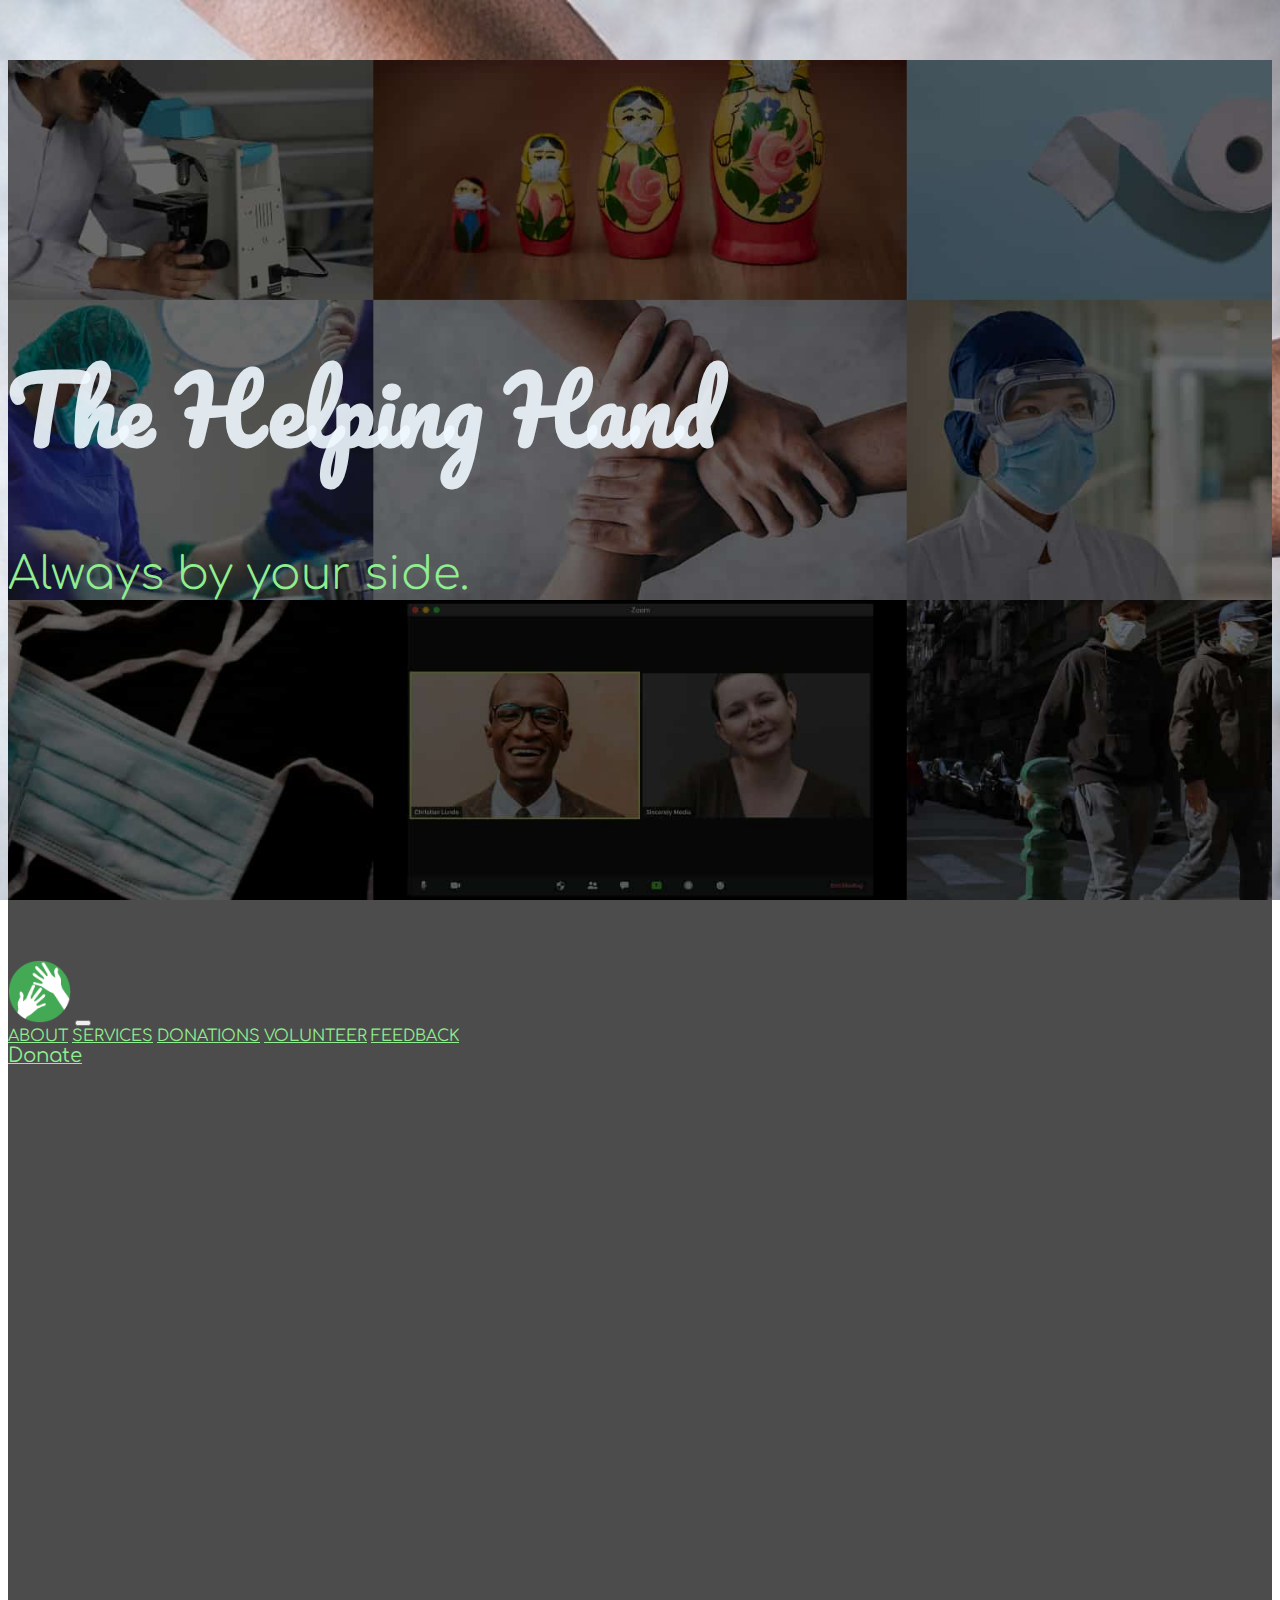
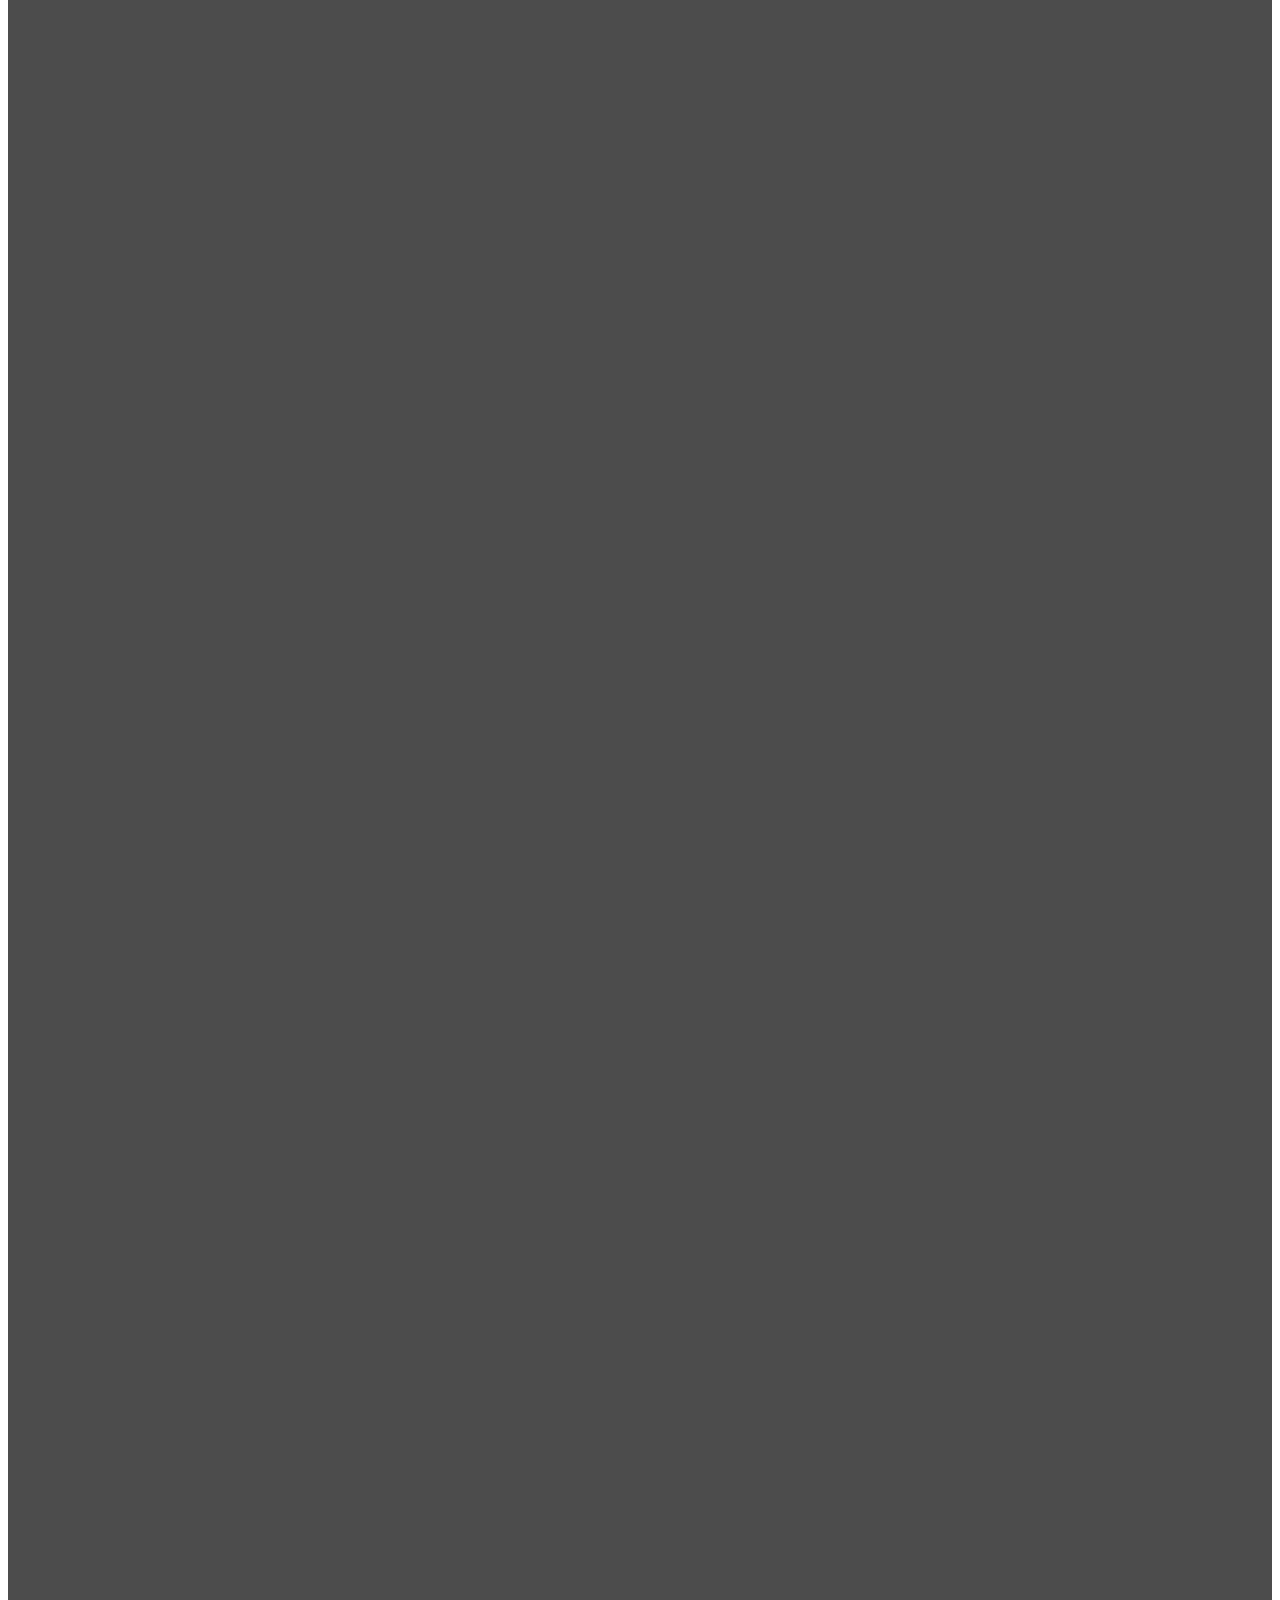
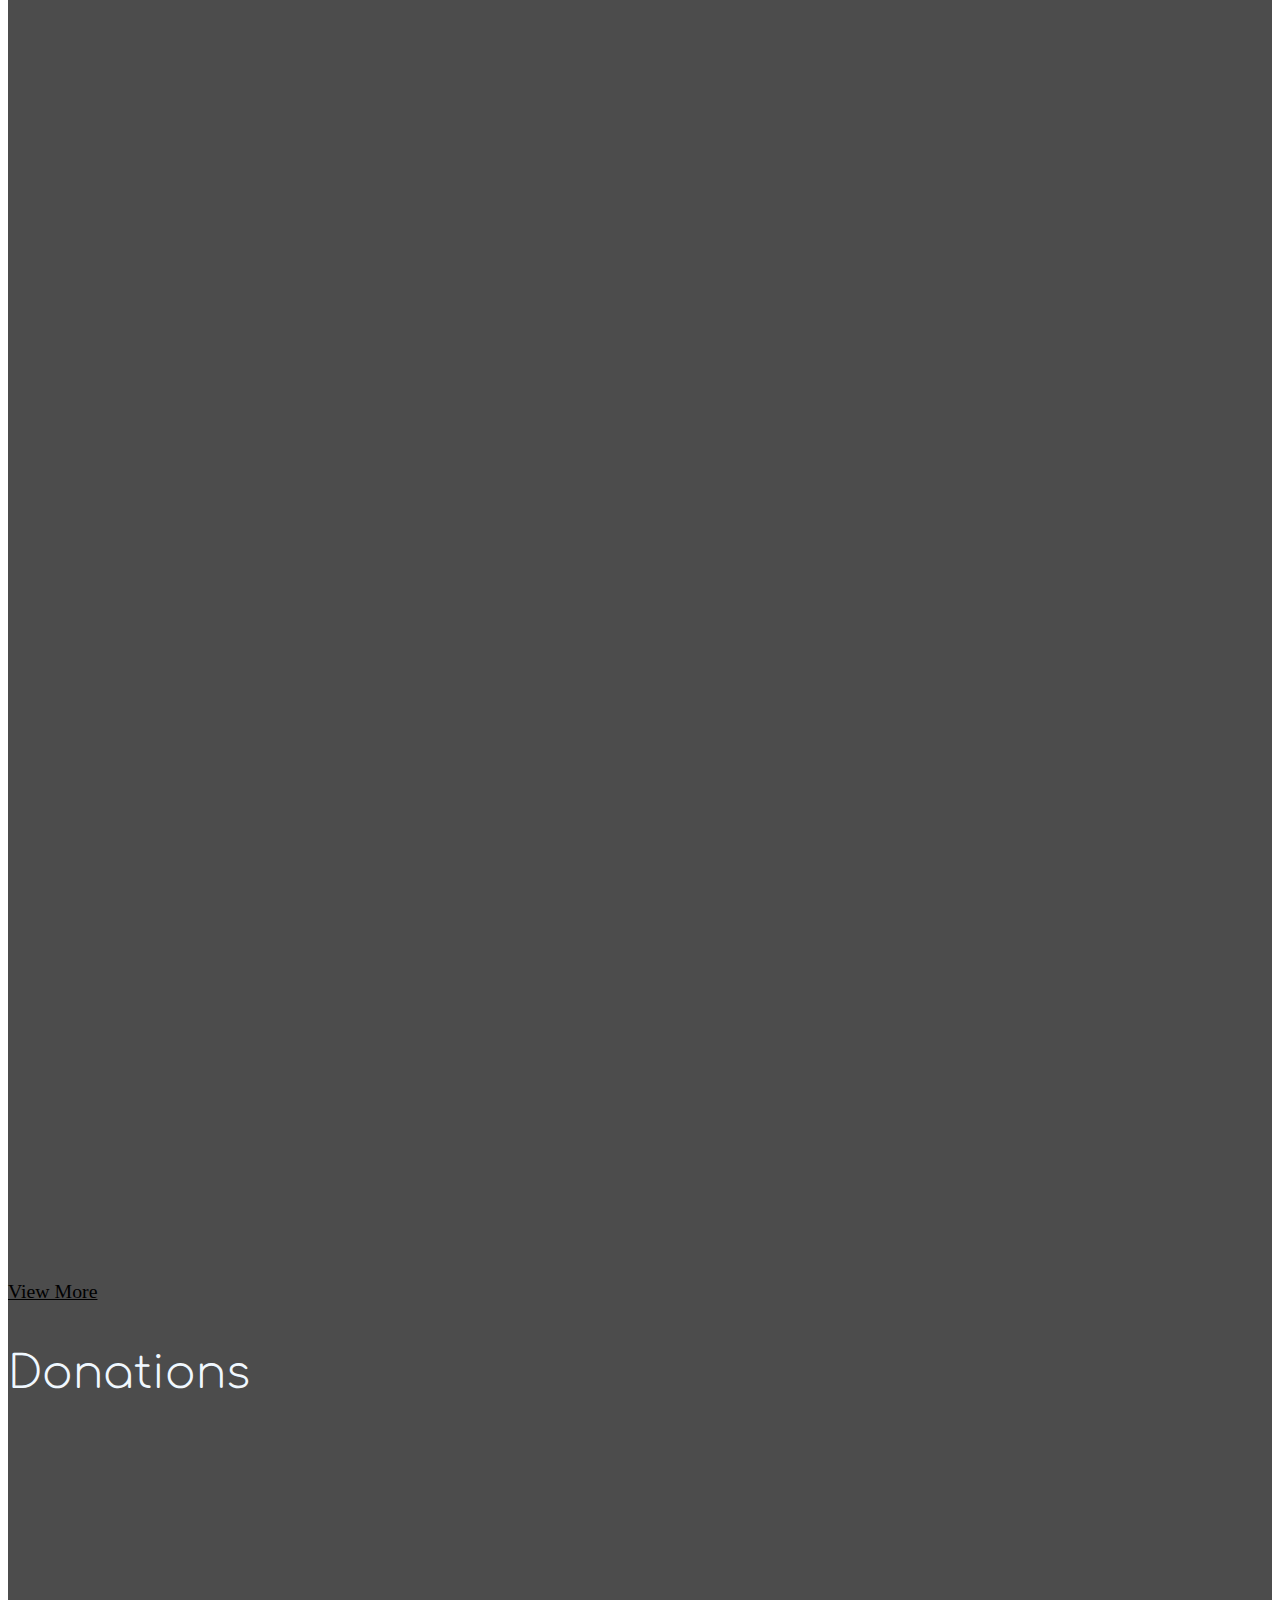
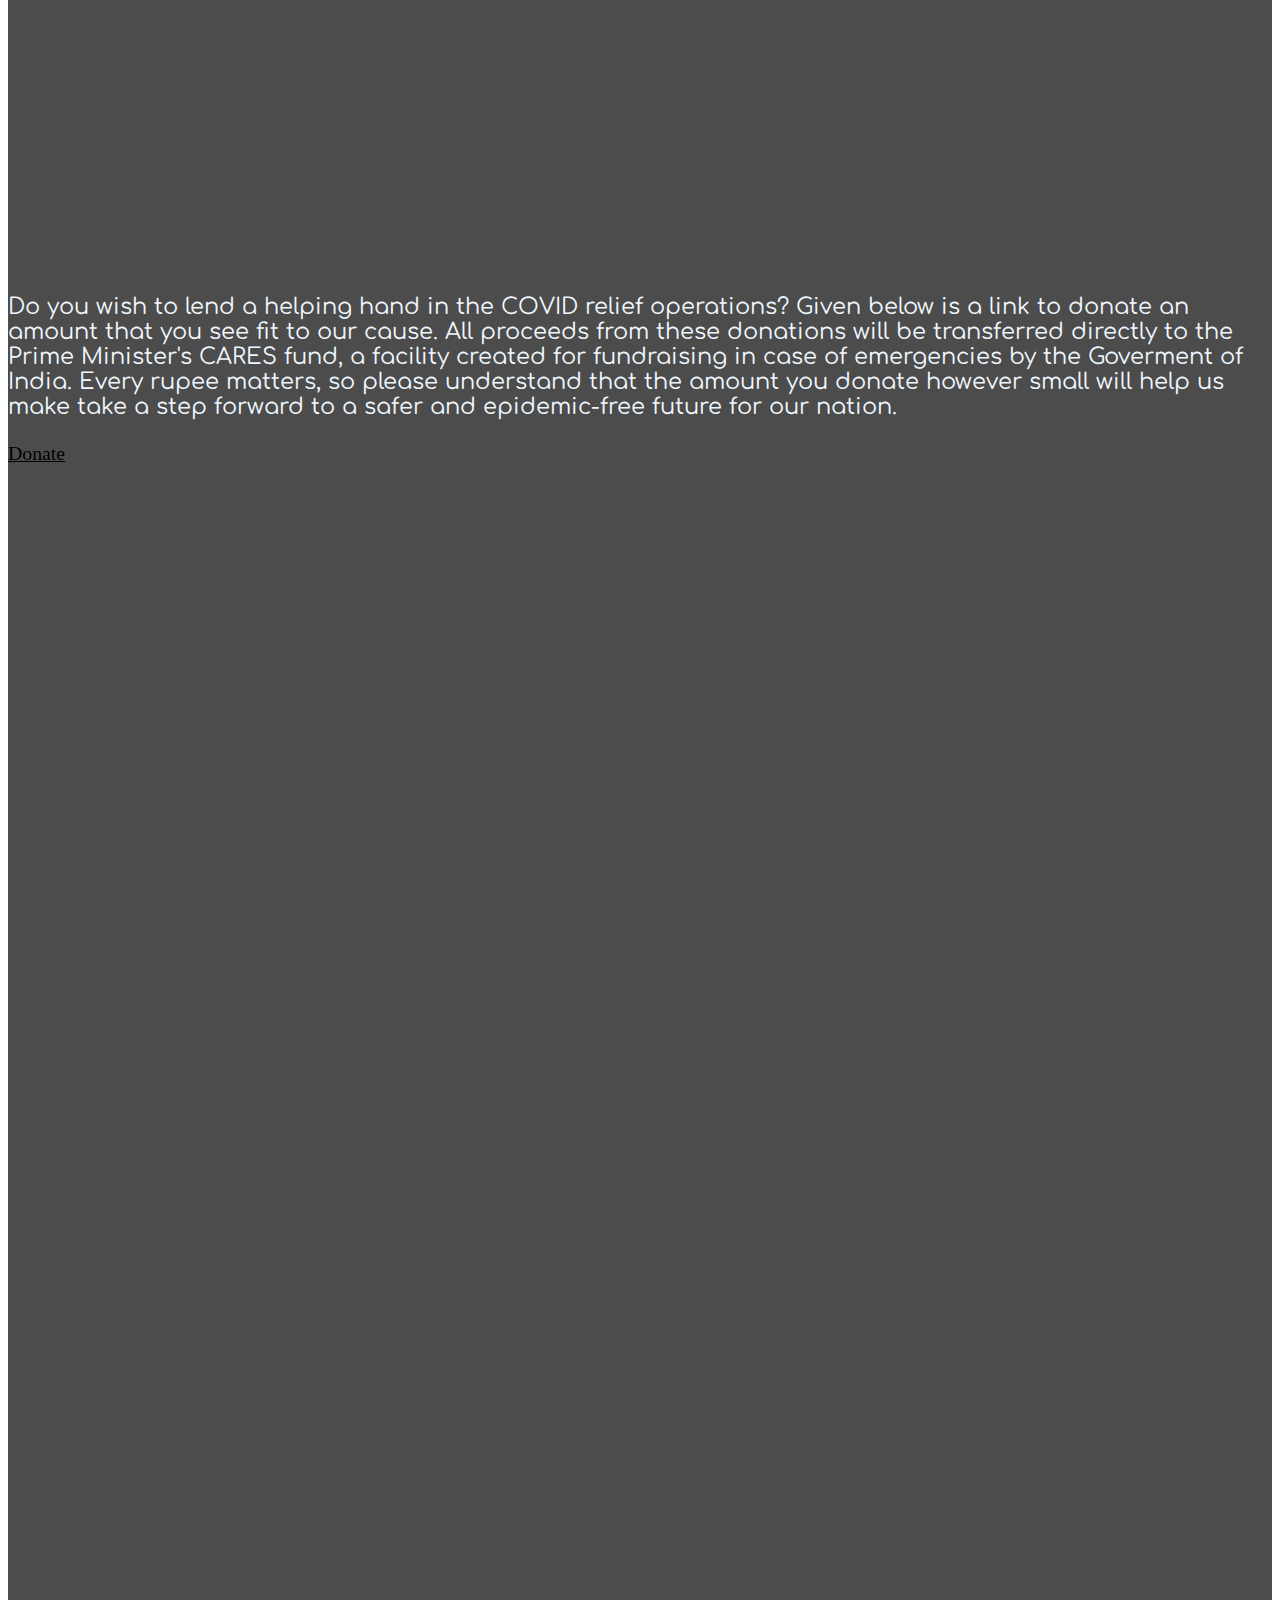
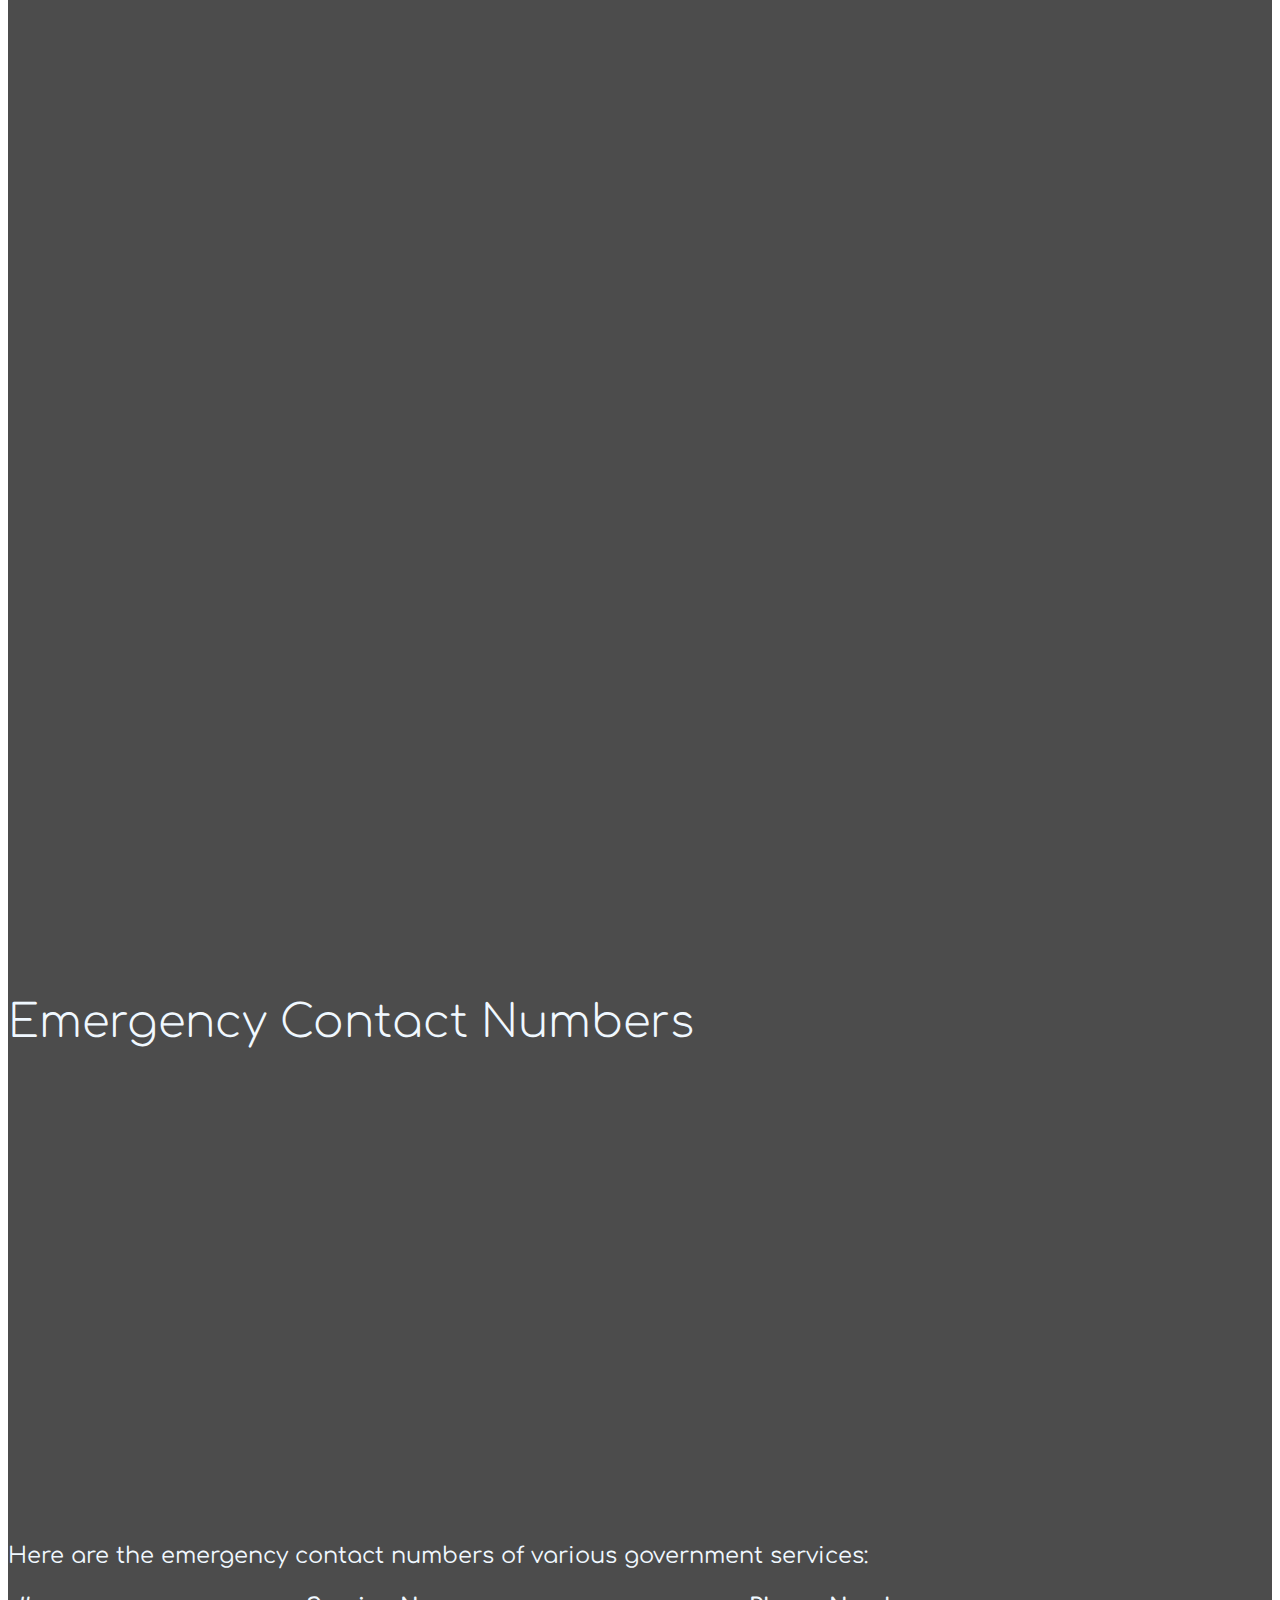
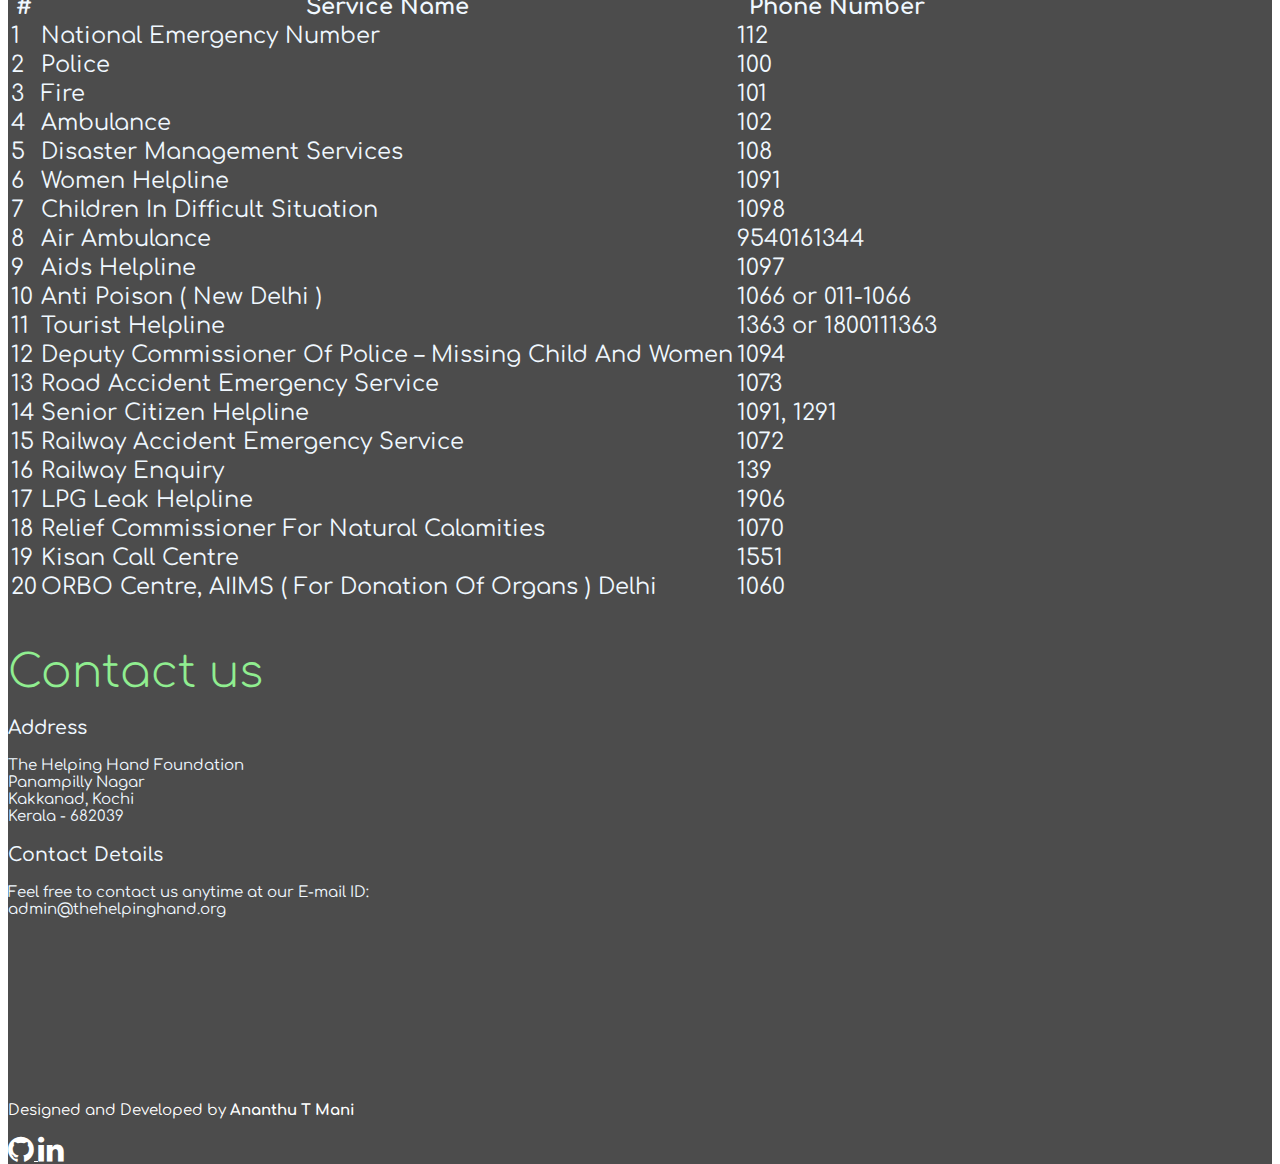
==== public/index.html @ ce5da6f9 "firebase hosting done" ====
<!-- Website created by Ananthu T Mani -->
<!-- Github ID: ananthutmani -->
<!-- All links are working -->
<!doctype html>
<html lang="en">

<head>
  <!-- Required meta tags -->
  <meta charset="utf-8">
  <meta name="viewport" content="width=device-width, initial-scale=1, shrink-to-fit=no">

  <!-- Bootstrap CSS -->
  <link rel="stylesheet" href="https://stackpath.bootstrapcdn.com/bootstrap/4.1.3/css/bootstrap.min.css"
    integrity="sha384-MCw98/SFnGE8fJT3GXwEOngsV7Zt27NXFoaoApmYm81iuXoPkFOJwJ8ERdknLPMO" crossorigin="anonymous">
  <link
    href="https://fonts.googleapis.com/css2?family=Comfortaa:wght@300;400&family=Courgette&family=Pacifico&display=swap"
    rel="stylesheet">
  <link rel="stylesheet" href="https://cdnjs.cloudflare.com/ajax/libs/animate.css/3.7.2/animate.min.css">
  <link rel="stylesheet" href="https://cdnjs.cloudflare.com/ajax/libs/font-awesome/4.7.0/css/font-awesome.min.css">
  <link rel="stylesheet" href="CSS/THH.css">
  <title>The Helping Hand</title>
</head>

<body>
  <section id="loader">
    <div>
      <img src="CSS/images/Preloader_3.gif" alt="X">
    </div>
  </section>
  <section id="header" class="mt-0">
    <div class="container mb-2">
      <div class="">
        <div class="row justify-content-around">
          <div class="col-12 col-md-10">
            <h1 class="text-center wow d-none" id="h11">
              The Helping Hand
            </h1>
          </div>
        </div>
        <div class="row justify-content-center mt-2">
          <div class="col-12">
            <h2 class="text-center wow d-none" id="h22">
              Always by your side.
            </h2>
          </div>
        </div>
      </div>
      <!-- box animate -->
      <div class="animation-area">
        <ul class="box-area">
          <li></li>
          <li></li>
          <li></li>
          <li></li>
          <li></li>
          <li></li>
        </ul>
      </div>
      <!-- end box animate -->
  </section>
  <section id="navbar" class="d-none">
    <nav class="navbar navbar-expand-lg py-0 fixed-top" id="navbr">
      <div class="container">
        <a class="navbar-brand" href="#header"><img src="CSS/images/logo.png" alt="THH" class="mr-3 mb-1 img-fluid"></a>
        <button class="navbar-toggler navbar-dark" type="button" data-toggle="collapse"
          data-target="#navbarNavAltMarkup" aria-controls="navbarNavAltMarkup" aria-expanded="false"
          aria-label="Toggle navigation">
          <span class="navbar-toggler-icon"></span>
        </button>
        <div class="collapse navbar-collapse" id="navbarNavAltMarkup">
          <div class="navbar-nav mr-auto">
            <a class="nav-item nav-link" href="#About">ABOUT</a>
            <a class="nav-item nav-link" href="#Services">SERVICES</a>
            <a class="nav-item nav-link" href="#Donations">DONATIONS</a>
            <a class="nav-item nav-link" href="#Volunteer">VOLUNTEER</a>
            <a class="nav-item nav-link" href="#fb">FEEDBACK</a>
          </div>
          <div class="navbar-nav">
            <a class="nav-item nav-link btn btn-outline-success mb-3 mb-md-1" href="https://www.pmcares.gov.in/en/"
              id="reglink">Donate</a>
          </div>
        </div>
      </div>
    </nav>
  </section>
  <section id="content">
    <section id="about_wrapper">
      <div class="container mt-5">
        <div class="row justify-content-center" id="About">
          <div class="col-12 col-md-10">
            <h3 class="mb-4 wow animated fadeInUp" data-wow-delay="700ms">
              About
            </h3>
            <div class="fimg" style="background-image: url(CSS/images/about.jpg);"></div>
            <p class="wow animated fadeInUp" data-wow-delay="800ms">
              The Helping Hand is a non profit organization that is being run in collaborration with the Government of
              India to provide you with all the assistance you need in this lockdown period. Our services extend all the
              way from helping you acquire daily neccessities to helping you put in requests for immedate transport or
              e-passes.
            </p>
            <p class="wow animated fadeInUp" data-wow-delay="900ms">
              Our organization consists from the people who have opted to stay on the frontlines in our fight against
              this
              virus, irrespective of caste, creed, colour and social status. We accept help with open hands from all
              corners of the world, so everyone is welcome to do their part in this struggle. Whether it's safety,
              assistance or a sense of duty you seek, we will always be here to offer you a helping hand.
            </p>
          </div>
        </div>
      </div>
    </section>
    <section id="service_wrapper">
      <div class="container mt-5">
        <div class="row justify-content-center" id="Services">
          <div class="col-12 col-md-10">
            <h3 class="mb-4 wow animated fadeInUp" data-wow-delay="500ms">
              Services
            </h3>
            <div class="fimg" style="background-image: url(CSS/images/services.jpg);"></div>
            <p class="wow animated fadeInUp" data-wow-delay="700ms">
              Our organization acts as a for you to interact with the various government services, NGO's, Online
              shopping
              platforms and Charitable trusts. Here is a list of the services we can connect you to:
            </p>
            <div class="px-0 px-lg-4">
              <div class="row justify-content-center">
                <div class="col-12 col-lg-4 my-3">
                  <div class="card bg-dark text-white wow animated fadeInUp" data-wow-delay="900ms">
                    <img class="card-img-top" src="CSS/images/drone.jpg" alt="Card image cap">
                    <div class="card-body">
                      <h5 class="card-title">Advanced No-Contact Delivery</h5>
                      <p class="card-text">Online shopping made safer with drone dropoffs from delivery vehicles. Done
                        in
                        collaboration with all engineering colleges of India that have developed drones as final year
                        projects, Amazon and Flipkart.</p>
                    </div>
                    <div class="card-footer row justify-content-center">
                      <a class="btn btn-success" href="Advanced No Contact Delivery.html">Visit the website</a>
                    </div>
                  </div>
                </div>
                <div class="col-12 col-lg-4 my-3">
                  <!-- Fact Verification -->
                  <div class="card bg-dark text-white wow animated fadeInUp" data-wow-delay="700ms">
                    <img class="card-img-top" src="CSS/images/Magnify (2).jpg" alt="Card image cap">
                    <div class="card-body">
                      <h5 class="card-title">Fact Verification</h5>
                      <p class="card-text">THH has established a partnership with Verify.net, an online fact
                        verification
                        service with which you can check whether the message you recieve via social media are true or
                        not.
                        The results will arrive as an email to the mail ID provided when posting the question.</p>
                    </div>
                    <div class="card-footer row justify-content-center">
                      <a class="btn btn-success" href="Verify.net.html">Visit the website</a>
                    </div>
                  </div>
                </div>
                <div class="col-12 col-lg-4 my-3">
                  <!-- General awareness -->
                  <div class="card bg-dark text-white wow animated fadeInUp" data-wow-delay="500ms">
                    <img class="card-img-top" src="CSS/images/Gen.jpg" alt="Card image cap">
                    <div class="card-body">
                      <h5 class="card-title">General Awareness</h5>
                      <p class="card-text">Get to know general information about what the corona virus is, how it
                        spreads,
                        what safety measures can be taken and statistics of the infection and recovery rates all over
                        India from the Ministry of Health and Family Welfare.</p>
                    </div>
                    <div class="card-footer row justify-content-center">
                      <a class="btn btn-success" href="https://www.mohfw.gov.in/">Visit the website</a>
                    </div>
                  </div>
                </div>
              </div>
            </div>
            <div class="row justify-content-center mt-1">
              <div class="col-10">
                <a class="btn btn-large btn-outline-success my-4" href="View more.html" id="wide">View More</a>
              </div>
            </div>
          </div>
        </div>
      </div>
      </div>
    </section>
    <section id="donations_wrapper">
      <div class="container mt-5">
        <div class="row justify-content-center" id="Donations">
          <div class="col-12 col-md-10">
            <h3 class="mb-4">
              Donations
            </h3>
            <div class="fimg" style="background-image: url(CSS/images/donate.jpg);"></div>
            <p class="">
              Do you wish to lend a helping hand in the COVID relief operations? Given below is a link to donate an
              amount
              that you see fit to our cause. All proceeds from these donations will be transferred directly to the Prime
              Minister's CARES fund, a facility created for fundraising in case of emergencies by the Goverment of
              India.
              Every rupee matters, so please understand that the amount you donate however small will help us make take
              a
              step forward to a safer and epidemic-free future for our nation.
            </p>
            <div class="mt-3">
              <div class="row justify-content-center">
                <div class="col-10">
                  <a class="btn btn-large btn-outline-success mb-3" href="https://www.pmcares.gov.in/en/"
                    id="wide">Donate</a>
                </div>
              </div>
            </div>
          </div>
        </div>
      </div>

    </section>
    <section id="volunteering_wrapper">
      <div class="container mt-5 " id="Volunteer">
        <div class="row justify-content-center">
          <div class="col-12 col-md-10">
            <h3 class="mb-4 wow animated fadeInUp" data-wow-delay="500ms">
              Volunteering
            </h3>
            <div class="fimg" style="background-image: url(CSS/images/volunteer.jpg);"></div>
            <p class="wow animated fadeInUp" data-wow-delay="700ms">Do you wish to fight COVID-19 on the front lines?
              Submit an application in the link below! Being on the fronlines doesn't neccesarily mean being in danger
              of
              infection. While there are opportunites within our organization to do face to face volunteering in
              severely
              affected areas, there are also various fields such as data entry, documentation etc. that do not require
              you
              to leave the comfort and safety of your home. We percieve volunteering to be a choice as much as it is a
              duty. Be it in the field or within the keystrokes of your computer, we always welcome a helping hand.</p>
            <div class="row justify-content-center mt-3 wow animated fadeInUp" data-wow-delay="800ms">
              <div class="col-10">
                <a class="btn btn-large btn-outline-success my-4" href="https://forms.gle/5APnMuGQyF7NiXF1A"
                  id="wide">Apply Here</a>
              </div>
            </div>
          </div>
        </div>
      </div>
    </section>
    <section id="feedback_wrapper">
      <div class="row justify-content-center mt-4">
        <h3 class="my-4 wow animated fadeInUp col-12 text-center" data-wow-delay="500ms" id="fb">
          Feedback Form
        </h3>
        <div class="container">
          <div class="row justify-content-center">
            <div class="col-12 col-md-10">
              <div class="fimg" style="background-image: url(CSS/images/feedback.jpg);"></div>
            </div>
          </div>
        </div>
      </div>
      <div class="row justify-content-center wow animated fadeInUp" data-wow-delay="800ms">
        <iframe
          src="https://docs.google.com/forms/d/e/1FAIpQLSdmEsZXV1V1_BmYL4fg2AN8z-AFHiSQ40w0ZMbHliz94cXxNw/viewform?embedded=true"
          width="640" height="706" frameborder="0" marginheight="0" marginwidth="0">Loading…</iframe>
      </div>
    </section>
    <section id="Emergency">
      <div class="container pt-5">
        <div class="row justify-content-center">
          <div class="col-12 col-md-10">
            <h3 class="mb-4">
              Emergency Contact Numbers
            </h3>
            <div class="fimg" style="background-image: url(CSS/images/emergency.jpg);"></div>
            <p>
              Here are the emergency contact numbers of various government services:
            </p>
          </div>
        </div>
      </div>
      <div class="row justify-content-center">
        <div class="col-12 col-md-10 col-lg-9">
          <table class="table table-striped table-dark mt-4" id="list">
            <thead>
              <tr>
                <th scope="col">
                  #
                </th>
                <th scope="col">
                  Service Name
                </th>
                <th scope="col">
                  Phone Number
                </th>
              </tr>
            </thead>
            <tbody>
              <tr>
                <td scope="row">
                  </th>
                <td>National Emergency Number</td>
                <td>112</td>
              </tr>
              <tr>
                <td scope="row">
                  </th>
                <td>Police</td>
                <td>100</td>
              </tr>
              <tr>
                <td scope="row">
                  </th>
                <td>Fire</td>
                <td>101</td>
              </tr>
              <tr>
                <td scope="row">
                  </th>
                <td>Ambulance</td>
                <td>102</td>
              </tr>
              <tr>
                <td scope="row">
                  </th>
                <td>Disaster Management Services</td>
                <td>108</td>
              </tr>
              <tr>
                <td scope="row">
                  </th>
                <td>Women Helpline</td>
                <td>1091</td>
              </tr>
              <tr>
                <td scope="row">
                  </th>
                <td>Children In Difficult Situation</td>
                <td>1098</td>
              </tr>
              <tr>
                <td scope="row">
                  </th>
                <td>Air Ambulance</td>
                <td>9540161344</td>
              </tr>
              <tr>
                <td scope="row">
                  </th>
                <td>Aids Helpline</td>
                <td>1097</td>
              </tr>
              <tr>
                <td scope="row">
                  </th>
                <td>Anti Poison ( New Delhi )</td>
                <td>1066 or 011-1066</td>
              </tr>
              <tr>
                <td scope="row">
                  </th>
                <td>Tourist Helpline</td>
                <td>1363 or 1800111363</td>
              </tr>
              <tr>
                <td scope="row">
                  </th>
                <td>Deputy Commissioner Of Police – Missing Child And Women</td>
                <td>1094</td>
              </tr>
              <tr>
                <td scope="row">
                  </th>
                <td>Road Accident Emergency Service</td>
                <td>1073</td>
              </tr>

              <tr>
                <td scope="row">
                  </th>
                <td>Senior Citizen Helpline</td>
                <td>1091, 1291</td>
              </tr>
              <tr>
                <td scope="row">
                  </th>
                <td>Railway Accident Emergency Service</td>
                <td>1072</td>
              </tr>
              <tr>
                <td scope="row">
                  </th>
                <td>Railway Enquiry</td>
                <td>139</td>
              </tr>
              <tr>
                <td scope="row">
                  </th>
                <td>LPG Leak Helpline</td>
                <td>1906</td>
              </tr>
              <tr>
                <td scope="row">
                  </th>
                <td>Relief Commissioner For Natural Calamities</td>
                <td>1070</td>
              </tr>
              <td scope="row">
                </th>
              <td>Kisan Call Centre</td>
              <td>1551</td>
              </tr>
              <tr>
                <td scope="row">
                  </th>
                <td>ORBO Centre, AIIMS ( For Donation Of Organs ) Delhi</td>
                <td>1060</td>
              </tr>
            </tbody>
          </table>
        </div>
      </div>
    </section>
    <section id="ending" class="mt-5 pb-4 bg-dark text-white">
      <section id="contact" class="pt-3 pt-lg-5 container">
        <div class="row justify-content-center">
          <div class="col-12 col-lg-6">
            <div class="pl-3 pl-lg-2">
              <h2 class="animated fadeIn pt-2" data-wow-delay="300ms">Contact us</h2>
            </div>
            <div class="mt-3 mt-lg-4 animated fadeIn pl-3 pl-lg-2" data-wow-delay="500ms">
              <h3>Address</h3>
              <p>The Helping Hand Foundation<br>
                Panampilly Nagar<br>
                Kakkanad, Kochi <br>
                Kerala - 682039</p>
            </div>

            <div class="mt-3 mt-lg-4 animated fadeIn pl-3 pl-lg-2" data-wow-delay="500ms">
              <h3>Contact Details</h3>
              <p>
                Feel free to contact us anytime at our E-mail ID:
                <br> admin@thehelpinghand.org
              </p>
            </div>
          </div>
          <div class="col-12 col-lg-6 mt-4 mt-lg-1">
            <div class="row justify-content-center mapxx">
              <iframe
                src="https://www.google.com/maps/embed?pb=!1m14!1m8!1m3!1d15717.132266812512!2d76.3580909!3d9.9934604!3m2!1i1024!2i768!4f13.1!3m3!1m2!1s0x0%3A0xc81786bb40617774!2sRajagiri%20School%20of%20Engineering%20%26%20Technology!5e0!3m2!1sen!2sin!4v1593065372478!5m2!1sen!2sin"
                frameborder="0" style="border:0;" allowfullscreen="" aria-hidden="false" tabindex="0"></iframe>
            </div>
          </div>
        </div>
      </section>
      <section id="credits">
        <div class="row justify-content-center pt-5 mt-3">
          <div class="col-12 text-center">
            <p class="mb-2">
              Designed and Developed by <strong>Ananthu T Mani</strong>
            </p>
            <p class="icons" id="bottomline">
              <a href="https://github.com/ananthutmani">
                <i class="pr-2 fa fa-github"></i>
              </a>
              <a href="https://www.linkedin.com/in/ananthu-t-mani">
                <i class="pl-2 fa fa-linkedin"></i>
              </a>
            </p>
          </div>
        </div>
      </section>
    </section>
  </section>



  <script src="https://code.jquery.com/jquery-3.3.1.slim.min.js"
    integrity="sha384-q8i/X+965DzO0rT7abK41JStQIAqVgRVzpbzo5smXKp4YfRvH+8abtTE1Pi6jizo" crossorigin="anonymous">
    </script>
  <script src="https://cdnjs.cloudflare.com/ajax/libs/popper.js/1.14.3/umd/popper.min.js"
    integrity="sha384-ZMP7rVo3mIykV+2+9J3UJ46jBk0WLaUAdn689aCwoqbBJiSnjAK/l8WvCWPIPm49" crossorigin="anonymous">
    </script>
  <script src="https://stackpath.bootstrapcdn.com/bootstrap/4.1.3/js/bootstrap.min.js"
    integrity="sha384-ChfqqxuZUCnJSK3+MXmPNIyE6ZbWh2IMqE241rYiqJxyMiZ6OW/JmZQ5stwEULTy" crossorigin="anonymous">
    </script>
  <script src="https://cdnjs.cloudflare.com/ajax/libs/wow/1.1.2/wow.min.js"></script>
  <!-- The core Firebase JS SDK is always required and must be listed first -->
  <script src="/__/firebase/7.20.0/firebase-app.js"></script>
  <!-- TODO: Add SDKs for Firebase products that you want to use
     https://firebase.google.com/docs/web/setup#available-libraries -->
  <script src="/__/firebase/7.20.0/firebase-analytics.js"></script>
  <!-- Initialize Firebase -->
  <script src="/__/firebase/init.js"></script>
  <script src="Javascript/Helping.js"></script>
</body>

</html>
---- public/CSS/THH.css ----
html{
    scroll-behavior: smooth;
    height: 100vh;
    width: 100%;
    background-image: url(images/three.jpg);
    background-attachment: fixed;
    background-size: cover;
    background-position: center;
  }
body{
    
    background: rgba(0, 0, 0, 0.7);
    counter-reset: Serial;
}

.row {
  margin-left: 0;
  margin-right: 0;
}

#loader{
  height: 100%;
  width: 100%;
  background-color: white;
  position: fixed;
  top: 50%;
  left: 50%;
  transform: translate(-50%,-50%);
  z-index: 999;
}
#loader img{
  position: absolute;
  top: 50%;
  left: 50%;
  transform: translate(-50%,-50%);
}

tr td:first-child:before
{
  counter-increment: Serial;
  content: counter(Serial); 
}
nav a{
    color: lightgreen;
    font-family: Comfortaa;
}

a{
  color: inherit;
  font-size: inherit;
}

.btn{
font-size: 2.2vh;
}

a:hover{
    color: aliceblue;
}

.navbar-brand img{
    height: 7vh;
}
.navbar.scrolled {
    background:rgba( 0, 0, 0, 0.4);
    transition: background 500ms;
}

.fimg{
  height: 45vh;
  width: 100%;
  background-attachment: fixed;
  background-size: cover;
  background-position: center;
  margin-bottom: 5vh;
}

#header{
    
    height: 100vh;
    width: 100%;
    background-image: url(images/Coverblack.jpg);
    background-attachment: fixed;
    background-size: cover;
    background-position: center;
}

h1{
    padding-top: 30vh;
    /* color: lightgreen; */
    color: rgba(240, 248, 255, 0.9);
    font-family: Pacifico;
    font-size: 10vh;
}
h2{
    /* color: rgba(240, 248, 255, 0.8); */
    color: lightgreen;
    font-family: Comfortaa;
    font-size: 5vh;
    font-weight: 100;
    margin-bottom: 20vh;
    margin-top: 5vh;
}
h3{
    font-family: Comfortaa;
    font-weight: 300;
    color: aliceblue;
    font-size: 5vh;
}
p{
    font-family: Comfortaa;
    font-size: 2.5vh;
    color: aliceblue;
}
.card{
  height: 100%;
}
.card-text{
  font-size: 2vh;
}

#wide{
  width: 100%;
}

#reg{
  font-family: Comfortaa;
  font-size: 2.5vh;
}

/*start box animation */
  
.animation-area{
    width: 100%;
    height: 100vh;
  }

  .box-area{
    position: absolute;
    top: 0;
    left: 0;
    width: 100%;
    height: 100%;
    overflow: hidden;
  }

  .box-area li{

    position: absolute;
    display: block;
    list-style: none;
    width: 25px;
    height: 25px;
    /* background: white; */
    background: rgba(255, 255, 255, 0.4);
    animation: animate 20s linear infinite;
    bottom: -150px;
  }
  .box-area li:nth-child(1){
    left: 86%;
    width: 80px;
    height: 80px;
    animation-delay: 0s;
  }
  .box-area li:nth-child(2){
    left: 12%;
    width: 30px;
    height: 30px;
    animation-delay: 1.5s;
    animation-duration: 10s;
  }
  .box-area li:nth-child(3){
    left: 70%;
    width: 100px;
    height: 100px;
    animation-delay: 5.5s;
 
  }
  .box-area li:nth-child(4){
    left: 42%;
    width: 150px;
    height: 150px;
    animation-delay: 0s;
    animation-duration: 15s;
  }
  .box-area li:nth-child(5){
    left: 65%;
    width: 40px;
    height: 40px;
    animation-delay: 0s;
  }
  .box-area li:nth-child(6){
    left: 15%;
    width: 110px;
    height: 110px;
    animation-delay: 3.5s;
    animation-duration: 10s;
  }

  @keyframes animate{
    0%{
        transform: translateY(0) rotate(0deg);
        opacity: 1;
    }
    100%{
        transform: translateY(-800px) rotate(360deg);
        opacity: 0;
    }
  }
#list{
    font-family: Comfortaa;
    font-size: 2.5vh;
    color: aliceblue;
    
}
#ending h1{
  color: white;
  font-weight: 500;
}
#ending h2{
  margin-bottom: 15px;
}
#ending h3{
  font-size: 19px;
  font-weight: 500;
}
#ending p{
  font-size: 15px;
  font-weight: 400;
}
#credits p{
  font-size: 15px;
  color: white; 
}
#credits i{
   font-size: 30px;
}
#credits p a{
    color: white;
    font-weight: 600;
} 
.mapxx{
      height: 100%;
      width: 100%;
}
.mapxx iframe{
      height: 100%;
      width: 100%;
}

@media screen and (max-width: 1000px) {
  .mapxx iframe{
      height: 300px;
  }
  #credits p{
      font-size: 12px;
  }
  #credits i{
      font-size: 23px;
   }

}
@media screen and (max-width: 800px) {
.mapxx iframe{
      margin-left: 20px;
      height: 250px;
  }    
#credits p{
      font-size: 10px;
  }    
  #credits i{
      font-size: 20px;
  }
  
}
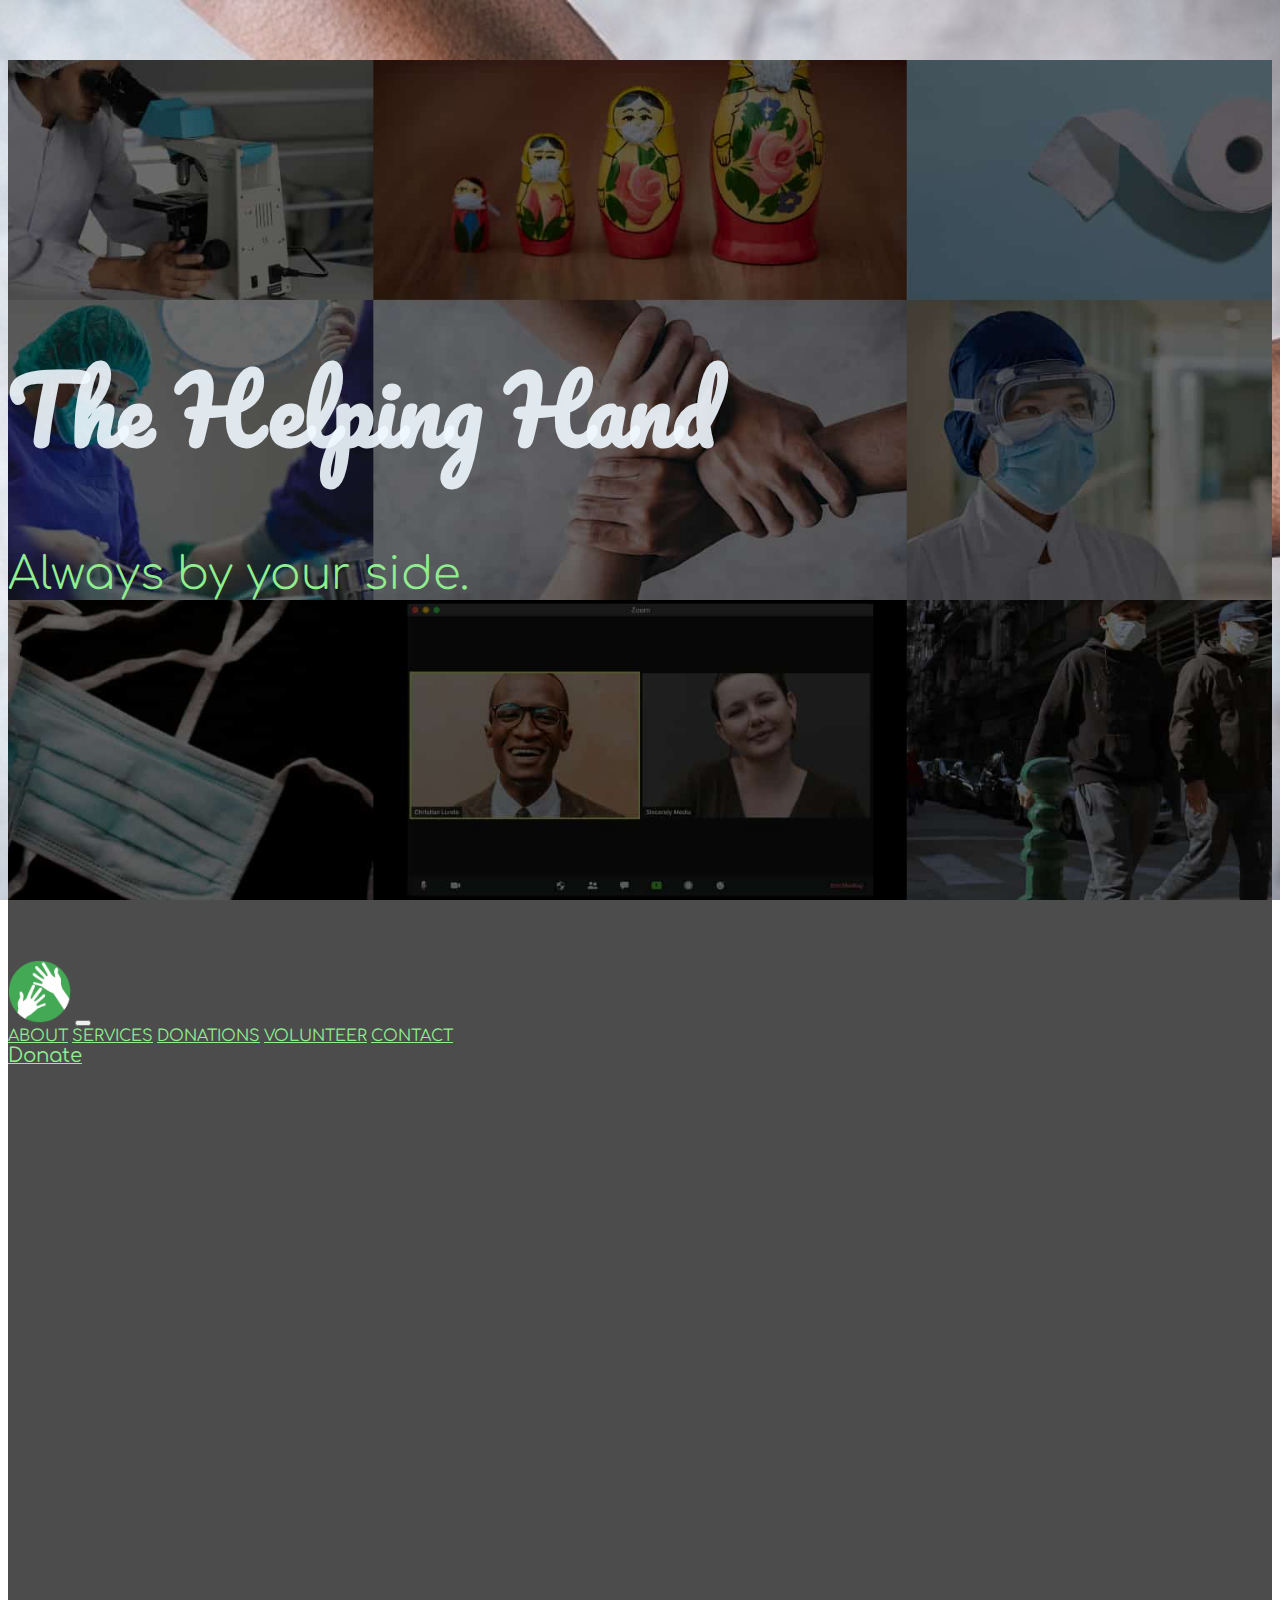
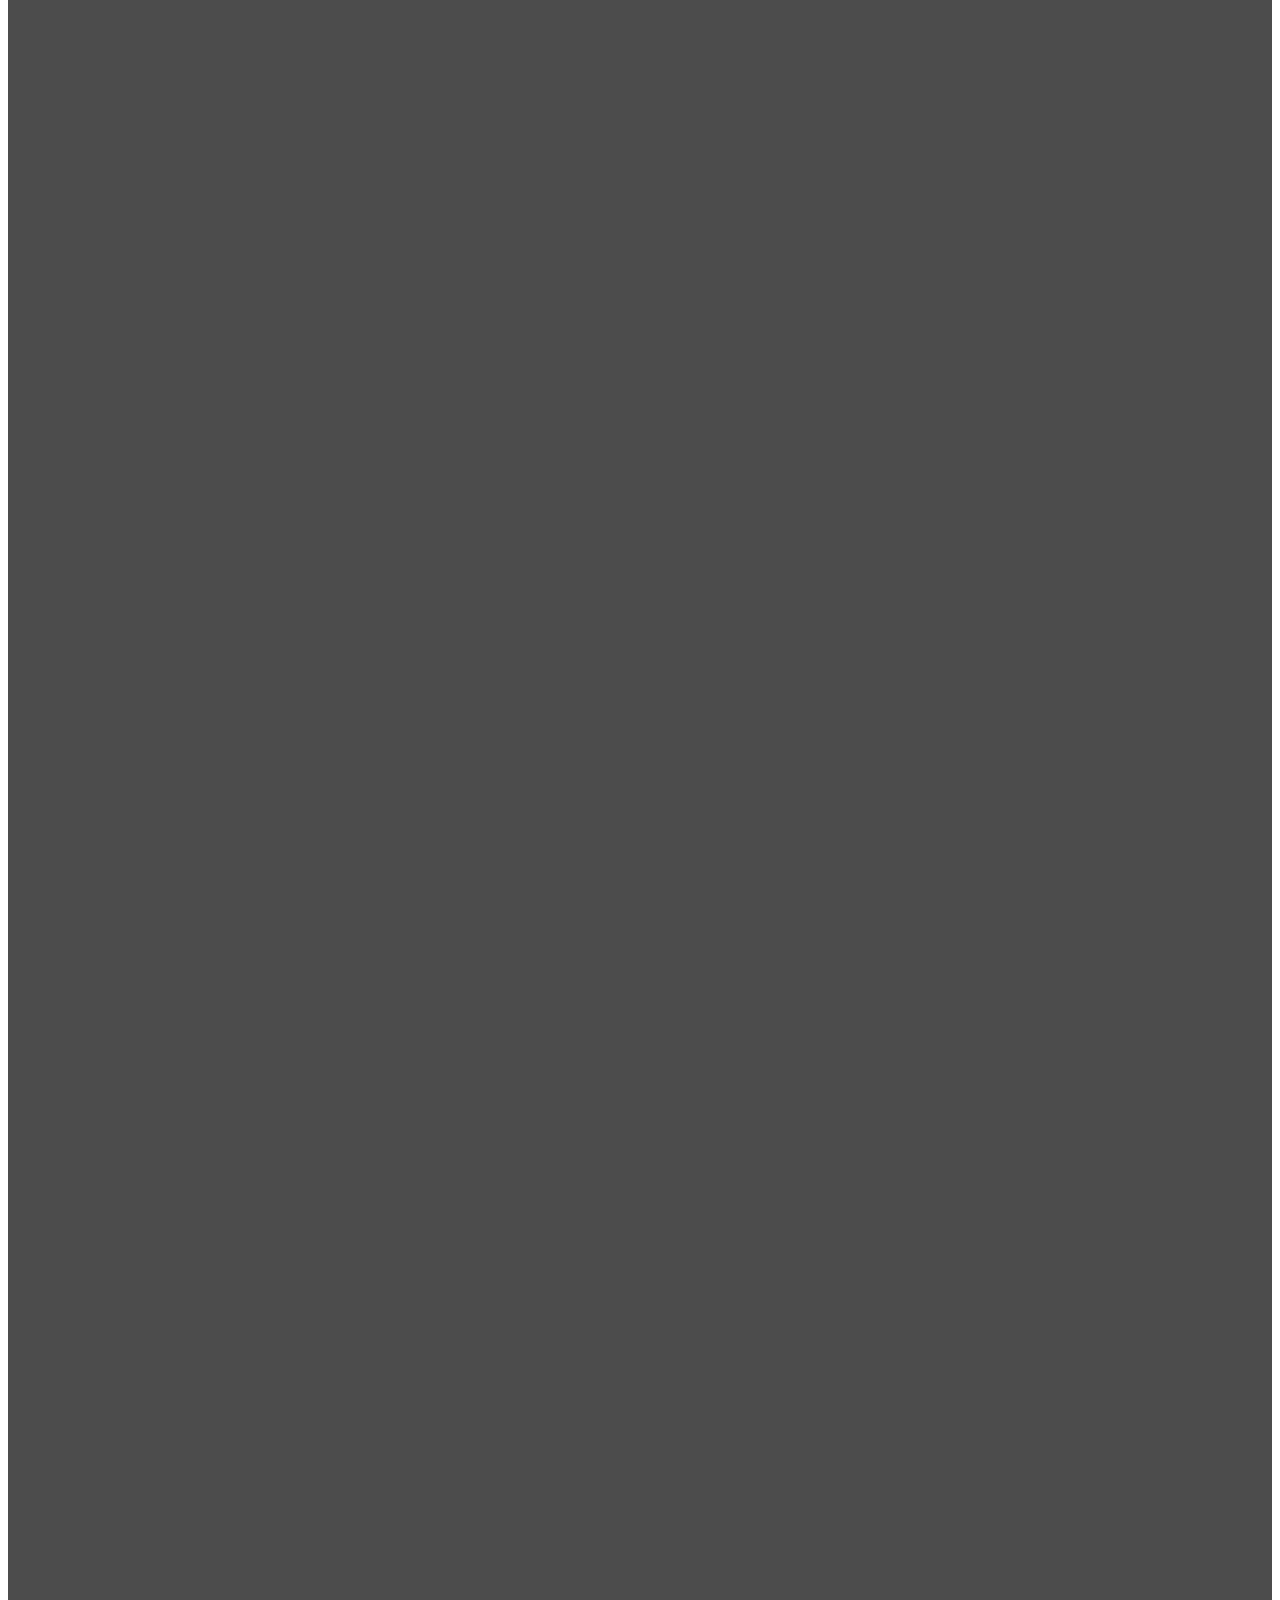
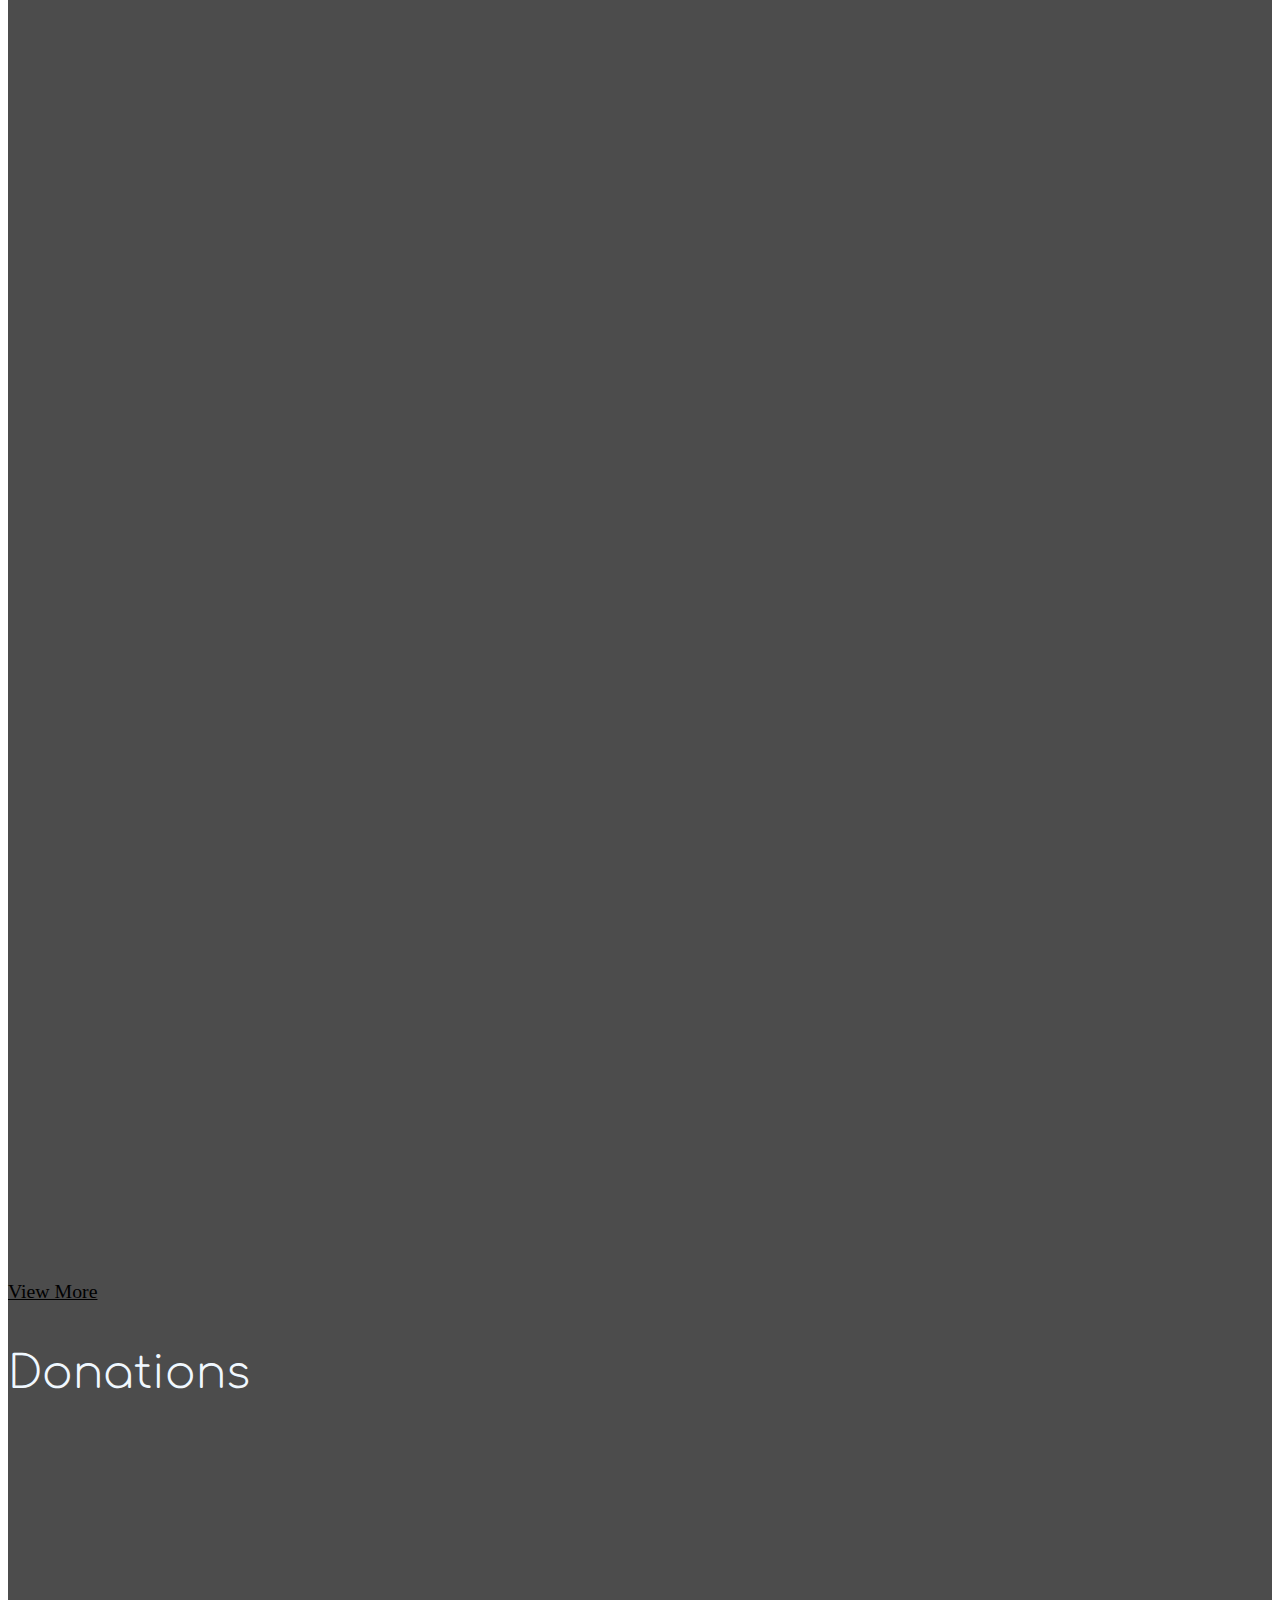
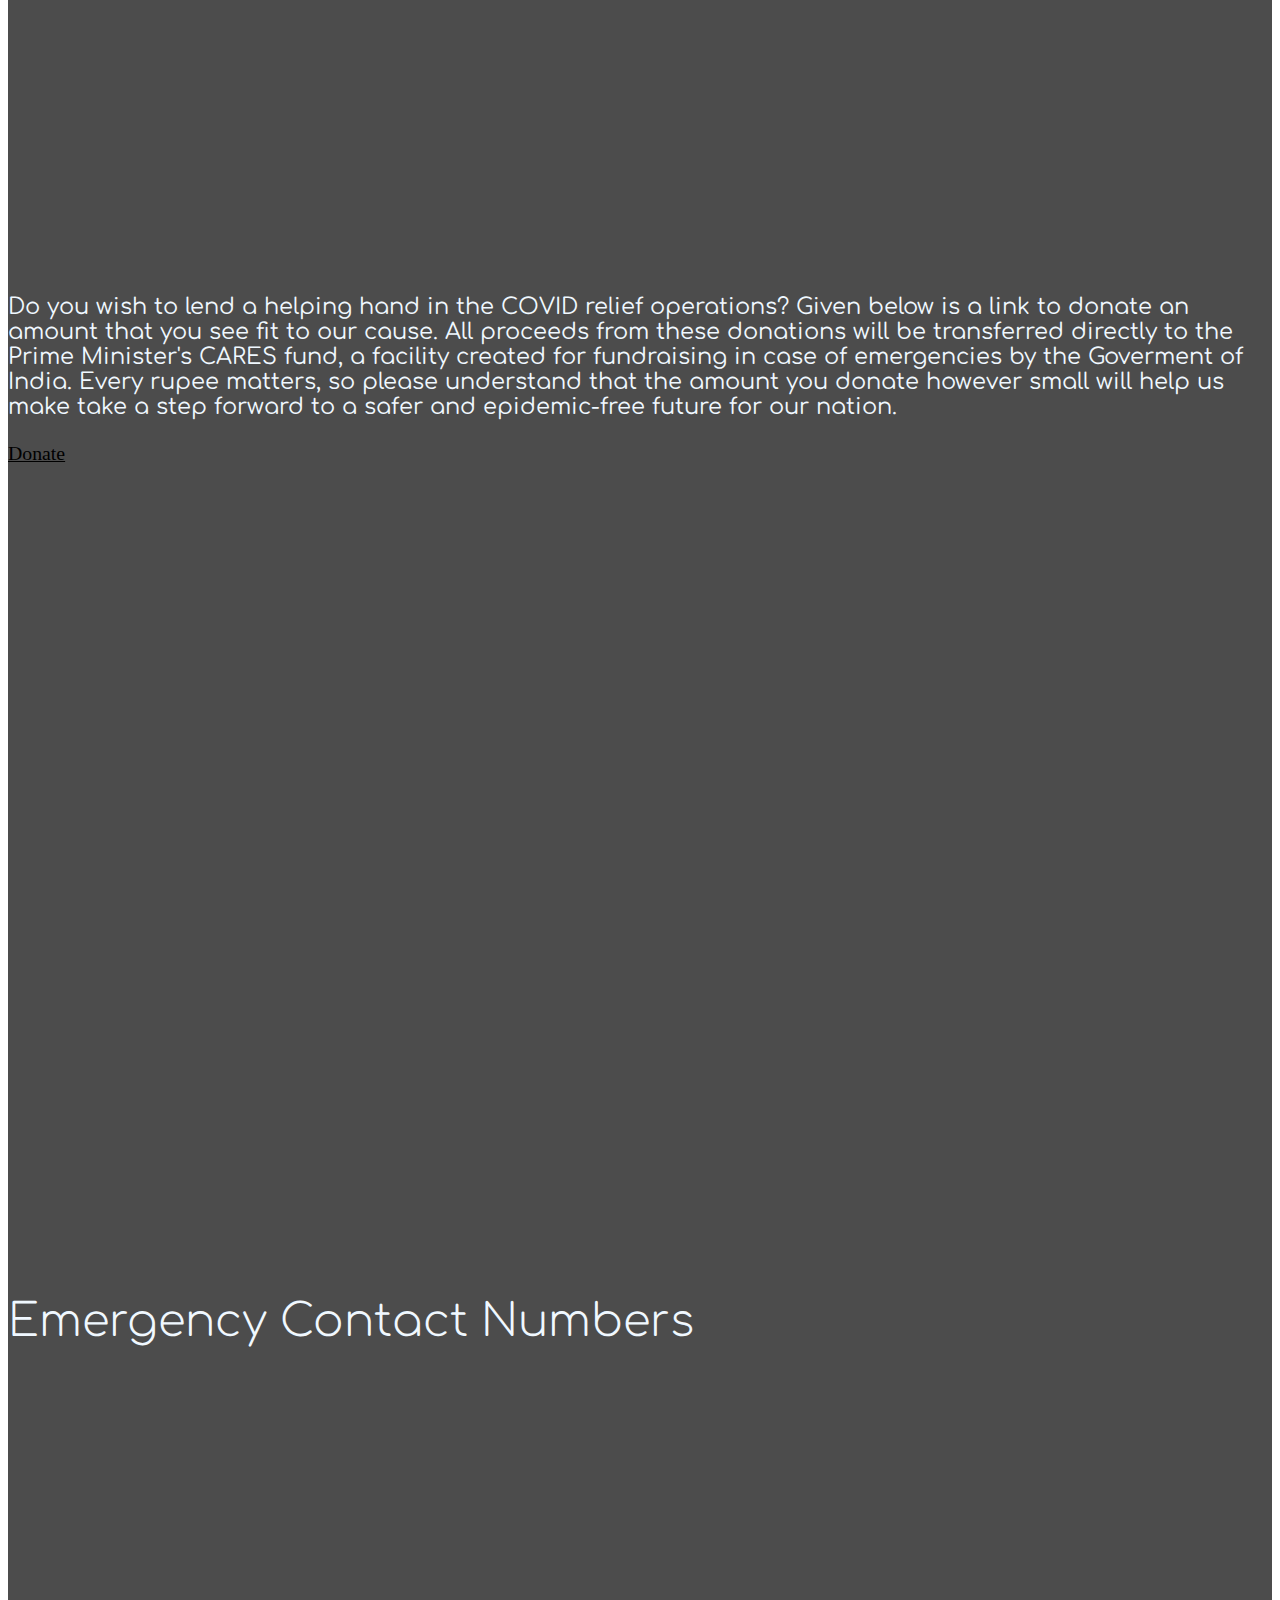
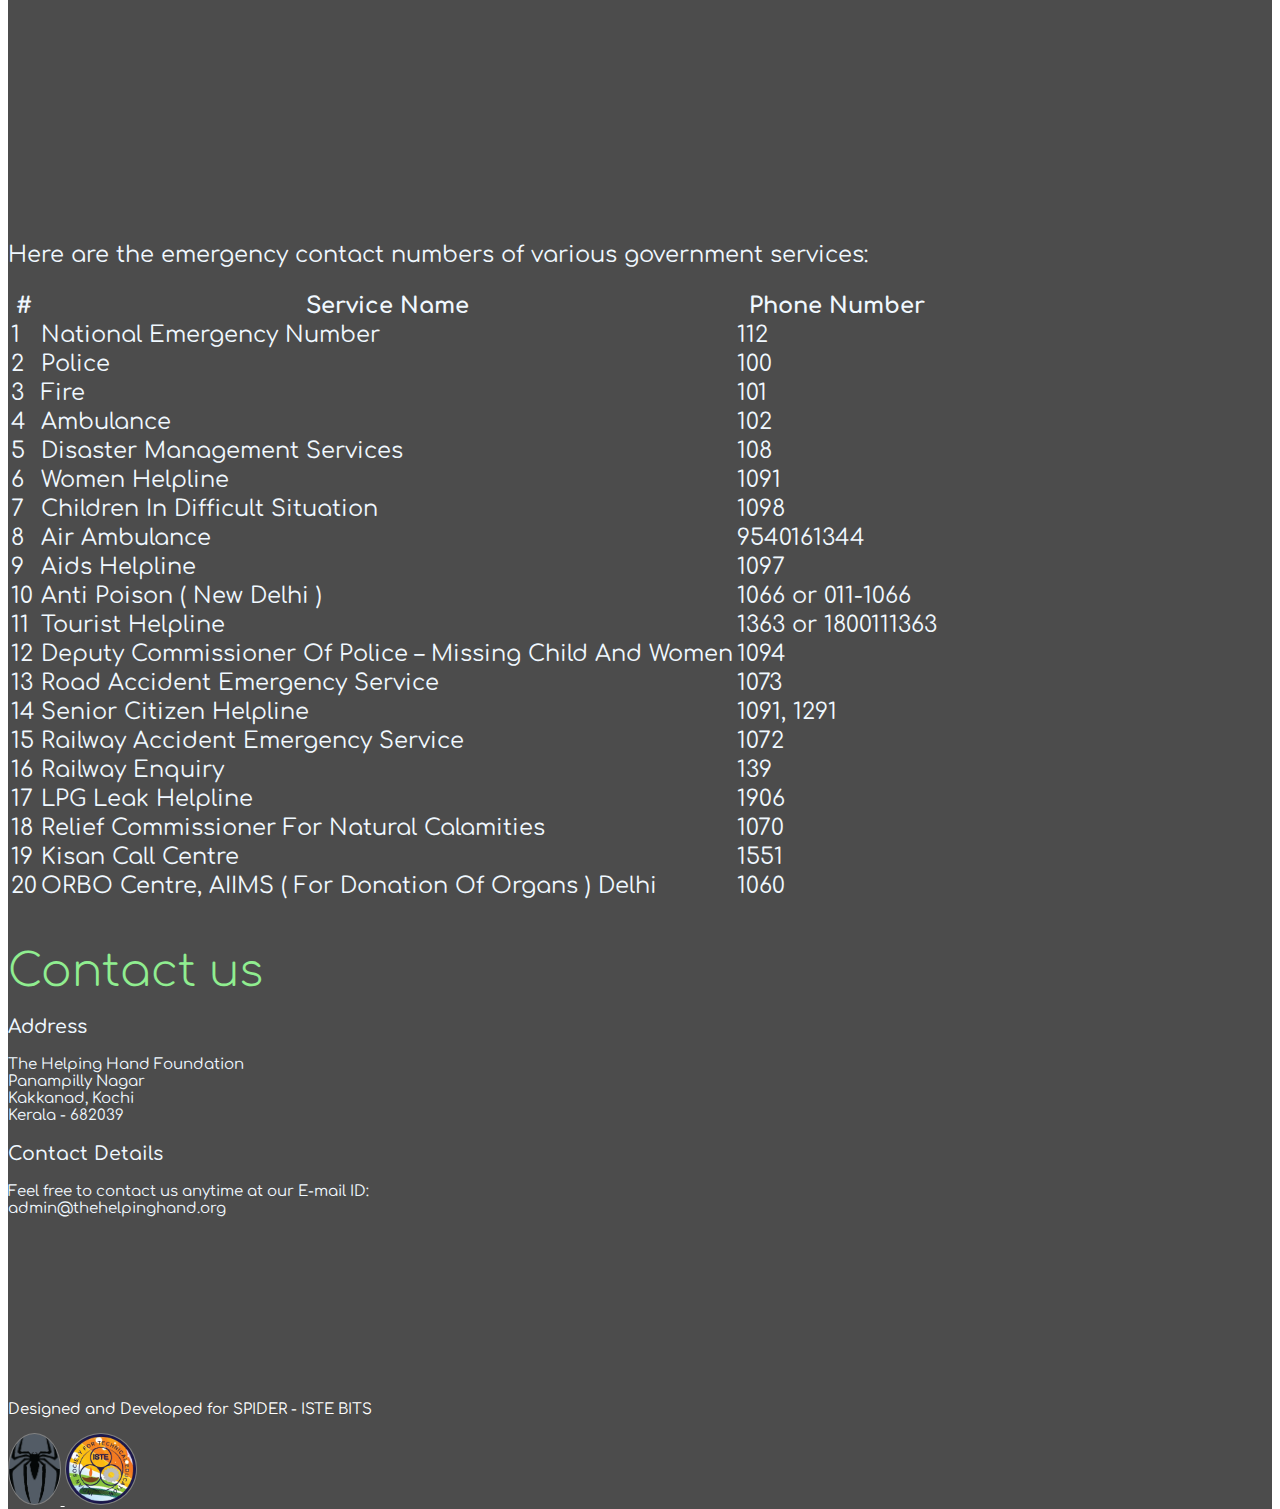
==== commit 1c87f13a: "Icons" ====
--- a/public/index.html
+++ b/public/index.html
@@ -73,7 +73,7 @@
             <a class="nav-item nav-link" href="#Services">SERVICES</a>
             <a class="nav-item nav-link" href="#Donations">DONATIONS</a>
             <a class="nav-item nav-link" href="#Volunteer">VOLUNTEER</a>
-            <a class="nav-item nav-link" href="#fb">FEEDBACK</a>
+            <a class="nav-item nav-link" href="#contact">CONTACT</a>
           </div>
           <div class="navbar-nav">
             <a class="nav-item nav-link btn btn-outline-success mb-3 mb-md-1" href="https://www.pmcares.gov.in/en/"
@@ -242,25 +242,6 @@
         </div>
       </div>
     </section>
-    <section id="feedback_wrapper">
-      <div class="row justify-content-center mt-4">
-        <h3 class="my-4 wow animated fadeInUp col-12 text-center" data-wow-delay="500ms" id="fb">
-          Feedback Form
-        </h3>
-        <div class="container">
-          <div class="row justify-content-center">
-            <div class="col-12 col-md-10">
-              <div class="fimg" style="background-image: url(CSS/images/feedback.jpg);"></div>
-            </div>
-          </div>
-        </div>
-      </div>
-      <div class="row justify-content-center wow animated fadeInUp" data-wow-delay="800ms">
-        <iframe
-          src="https://docs.google.com/forms/d/e/1FAIpQLSdmEsZXV1V1_BmYL4fg2AN8z-AFHiSQ40w0ZMbHliz94cXxNw/viewform?embedded=true"
-          width="640" height="706" frameborder="0" marginheight="0" marginwidth="0">Loading…</iframe>
-      </div>
-    </section>
     <section id="Emergency">
       <div class="container pt-5">
         <div class="row justify-content-center">
@@ -443,7 +424,7 @@
           <div class="col-12 col-lg-6 mt-4 mt-lg-1">
             <div class="row justify-content-center mapxx">
               <iframe
-                src="https://www.google.com/maps/embed?pb=!1m14!1m8!1m3!1d15717.132266812512!2d76.3580909!3d9.9934604!3m2!1i1024!2i768!4f13.1!3m3!1m2!1s0x0%3A0xc81786bb40617774!2sRajagiri%20School%20of%20Engineering%20%26%20Technology!5e0!3m2!1sen!2sin!4v1593065372478!5m2!1sen!2sin"
+                src="https://www.google.com/maps/embed?pb=!1m18!1m12!1m3!1d15718.81559202524!2d76.28702397735186!3d9.958575336072245!2m3!1f0!2f0!3f0!3m2!1i1024!2i768!4f13.1!3m3!1m2!1s0x3b0872c7abe6c9e7%3A0x7138a08633b8c9dd!2sPanampilly%20Nagar%2C%20Kochi%2C%20Kerala!5e0!3m2!1sen!2sin!4v1599982027714!5m2!1sen!2sin"
                 frameborder="0" style="border:0;" allowfullscreen="" aria-hidden="false" tabindex="0"></iframe>
             </div>
           </div>
@@ -453,14 +434,14 @@
         <div class="row justify-content-center pt-5 mt-3">
           <div class="col-12 text-center">
             <p class="mb-2">
-              Designed and Developed by <strong>Ananthu T Mani</strong>
+              Designed and Developed for SPIDER - ISTE BITS
             </p>
             <p class="icons" id="bottomline">
-              <a href="https://github.com/ananthutmani">
-                <i class="pr-2 fa fa-github"></i>
+              <a target="_blank" href="https://spider.istebits.com/">
+                <img class="img-fluid p-2 px-3 mt-1 mr-2" src="CSS/images/spider.png" alt="">
               </a>
-              <a href="https://www.linkedin.com/in/ananthu-t-mani">
-                <i class="pl-2 fa fa-linkedin"></i>
+              <a target="_blank" href="https://istebits.com">
+                <img class="img-fluid p-2" src="CSS/images/isteLogo.png" alt="">
               </a>
             </p>
           </div>
--- a/public/CSS/THH.css
+++ b/public/CSS/THH.css
@@ -247,18 +247,20 @@
       height: 100%;
       width: 100%;
 }
+.icons img{
+  height: 70px;
+  background-color: rgb(83, 92, 102);
+  border: 1px solid grey;
+  border-radius: 100%;
+}
 
 @media screen and (max-width: 1000px) {
   .mapxx iframe{
       height: 300px;
   }
   #credits p{
-      font-size: 12px;
-  }
-  #credits i{
-      font-size: 23px;
-   }
-
+      font-size: 15px;
+  }
 }
 @media screen and (max-width: 800px) {
 .mapxx iframe{
@@ -266,10 +268,6 @@
       height: 250px;
   }    
 #credits p{
-      font-size: 10px;
+      font-size: 14px;
   }    
-  #credits i{
-      font-size: 20px;
-  }
-  
 }